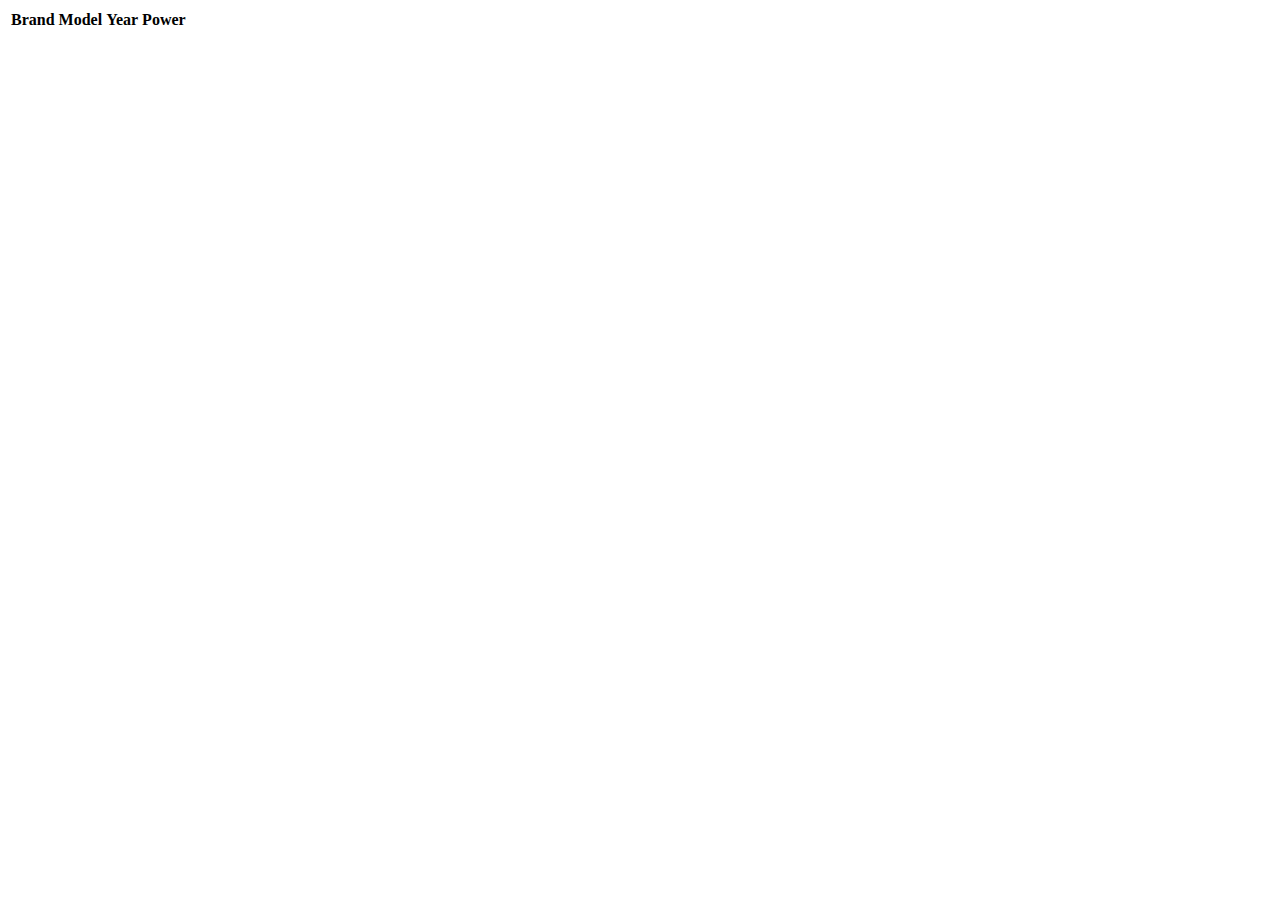
==== src/main/resources/templates/cars.html @ 816e81aa "initial commit" ====
<!DOCTYPE html>
<html lang="en" xmlns:th="http://www.w3.org/1999/xhtml">
<head>
    <meta charset="UTF-8">
    <title th:text="#{cars.title}">Title</title>
    <link th:href="@{/css/bootstrap.css}" rel="stylesheet" type="text/css"></link>
    <script th:src="@{/js/bootstrap.js}"></script>
    <link th:href="@{/styles.css}" rel="stylesheet" type="text/css" media="all"></link>
</head>
<body>
<div class="container">
    <div class="row">
        <div class="col-md-12">
            <table class="table table-striped">
                <tr>
                   <th>Brand</th>
                   <th>Model</th>
                   <th>Year</th>
                   <th>Power</th>
                </tr>
                <tr th:each="i:${cars}">
                    <td th:text="${i.getBrand()}"></td>
                    <td th:text="${i.getModel()}"></td>
                    <td th:text="${i.getYear()}"></td>
                    <td th:text="${i.getPower()}"></td>
                </tr>
            </table>
        </div>
    </div>
</div>
</body>
</html>
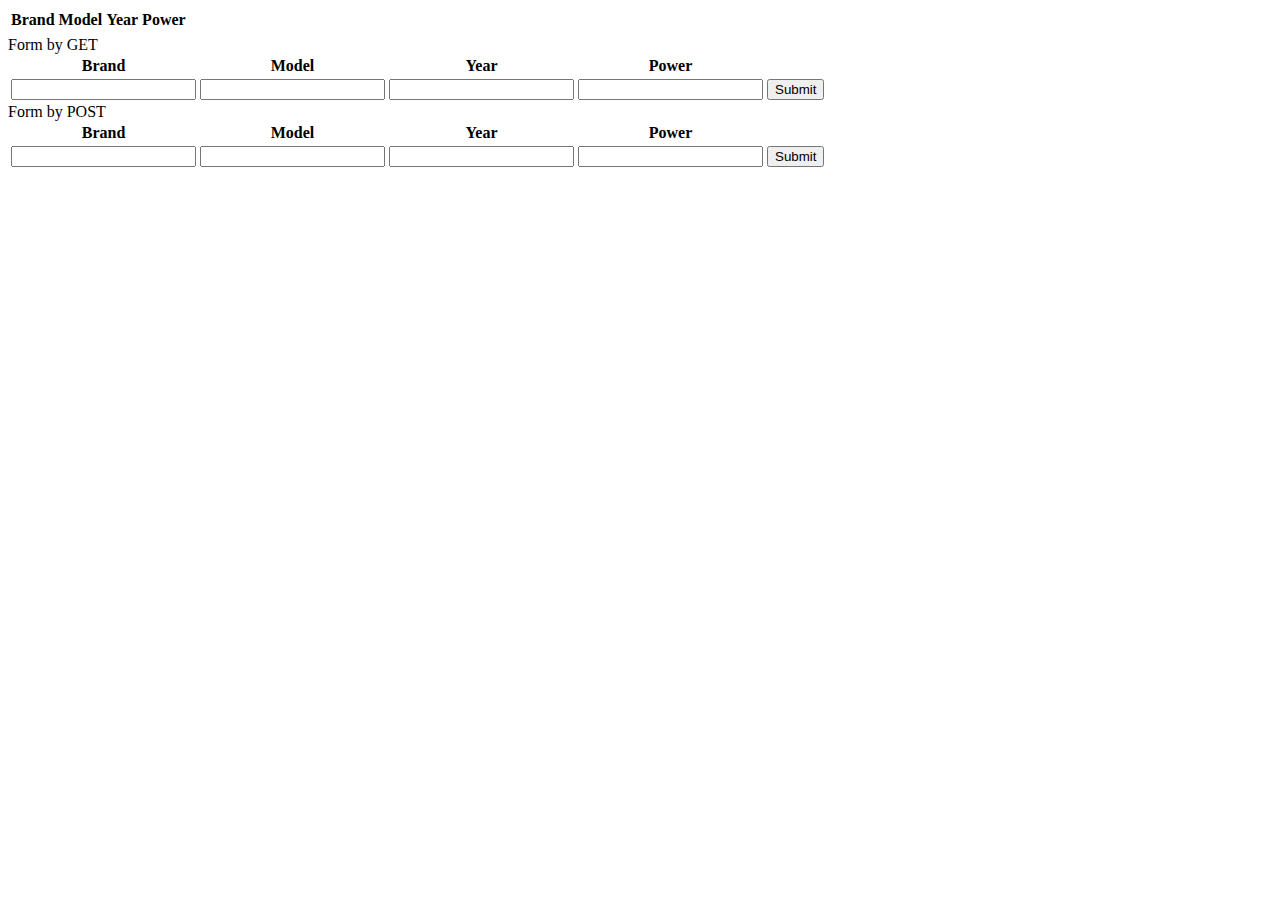
==== commit e171af6c: "cars" ====
--- a/src/main/resources/templates/cars.html
+++ b/src/main/resources/templates/cars.html
@@ -27,6 +27,54 @@
             </table>
         </div>
     </div>
+    <div class="row">
+        <div class="col-md-6">
+            <label for="form-get">Form by GET</label>
+            <form th:action="@{add}" method="get" id="form-get">
+                <table class="table table-striped">
+                    <tr>
+                        <th>Brand</th>
+                        <th>Model</th>
+                        <th>Year</th>
+                        <th>Power</th>
+                    </tr>
+                    <tr>
+                        <td><input type="text" name="brand" value=""></td>
+                        <td><input type="text" name="model" value=""></td>
+                        <td><input type="text" name="year" value=""></td>
+                        <td><input type="text" name="power" value=""></td>
+                        <td>
+                            <button class="btn btn-success btn-sm" type="submit">Submit</button>
+                        </td>
+                    </tr>
+                </table>
+            </form>
+        </div>
+    </div>
+    <div class="row">
+        <div class="col-md-6">
+            <label for="form-post">Form by POST</label>
+            <form th:action="@{add}" method="post" id="form-post">
+                <table class="table table-striped">
+                    <tr>
+                        <th>Brand</th>
+                        <th>Model</th>
+                        <th>Year</th>
+                        <th>Power</th>
+                    </tr>
+                    <tr>
+                        <td><input type="text" name="brand" value=""></td>
+                        <td><input type="text" name="model" value=""></td>
+                        <td><input type="text" name="year" value=""></td>
+                        <td><input type="text" name="power" value=""></td>
+                        <td>
+                            <button class="btn btn-success btn-sm" type="submit">Submit</button>
+                        </td>
+                    </tr>
+                </table>
+            </form>
+        </div>
+    </div>
 </div>
 </body>
 </html>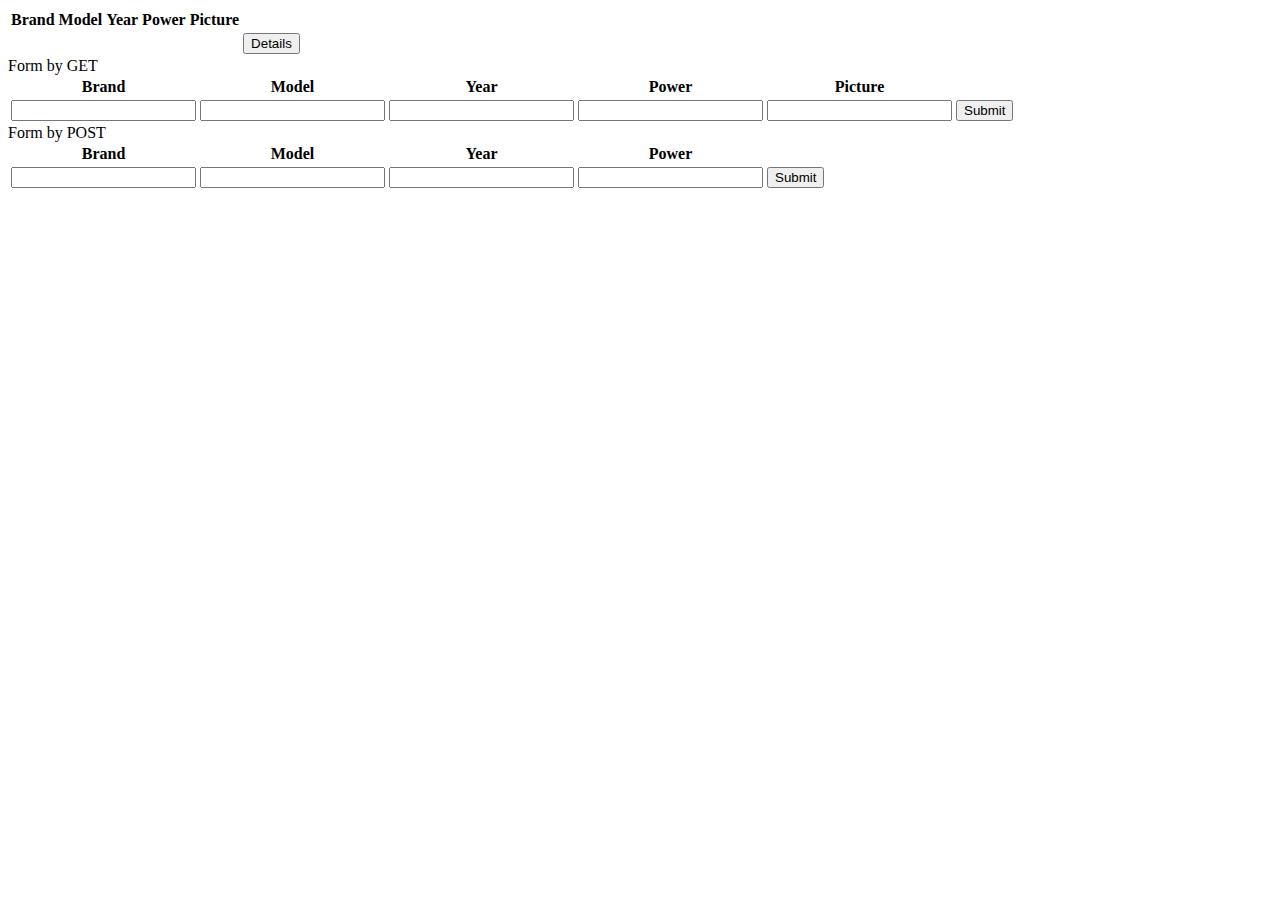
==== commit d1383edd: "picture" ====
--- a/src/main/resources/templates/cars.html
+++ b/src/main/resources/templates/cars.html
@@ -17,12 +17,19 @@
                    <th>Model</th>
                    <th>Year</th>
                    <th>Power</th>
+                   <th>Picture</th>
                 </tr>
                 <tr th:each="i:${cars}">
                     <td th:text="${i.getBrand()}"></td>
                     <td th:text="${i.getModel()}"></td>
                     <td th:text="${i.getYear()}"></td>
                     <td th:text="${i.getPower()}"></td>
+                    <td>
+                        <div class="foto">
+                            <img th:src="${i.getPicture()}">
+                        </div>
+                    </td>
+                    <td><button type="button">Details</button></td>
                 </tr>
             </table>
         </div>
@@ -37,12 +44,14 @@
                         <th>Model</th>
                         <th>Year</th>
                         <th>Power</th>
+                        <th>Picture</th>
                     </tr>
                     <tr>
                         <td><input type="text" name="brand" value=""></td>
                         <td><input type="text" name="model" value=""></td>
                         <td><input type="text" name="year" value=""></td>
                         <td><input type="text" name="power" value=""></td>
+                        <td><input type="text" name="picture" value=""></td>
                         <td>
                             <button class="btn btn-success btn-sm" type="submit">Submit</button>
                         </td>
@@ -54,7 +63,7 @@
     <div class="row">
         <div class="col-md-6">
             <label for="form-post">Form by POST</label>
-            <form th:action="@{add}" method="post" id="form-post">
+            <form th:action="@{addCarPost}" th:object="${car}" method="post" id="form-post">
                 <table class="table table-striped">
                     <tr>
                         <th>Brand</th>
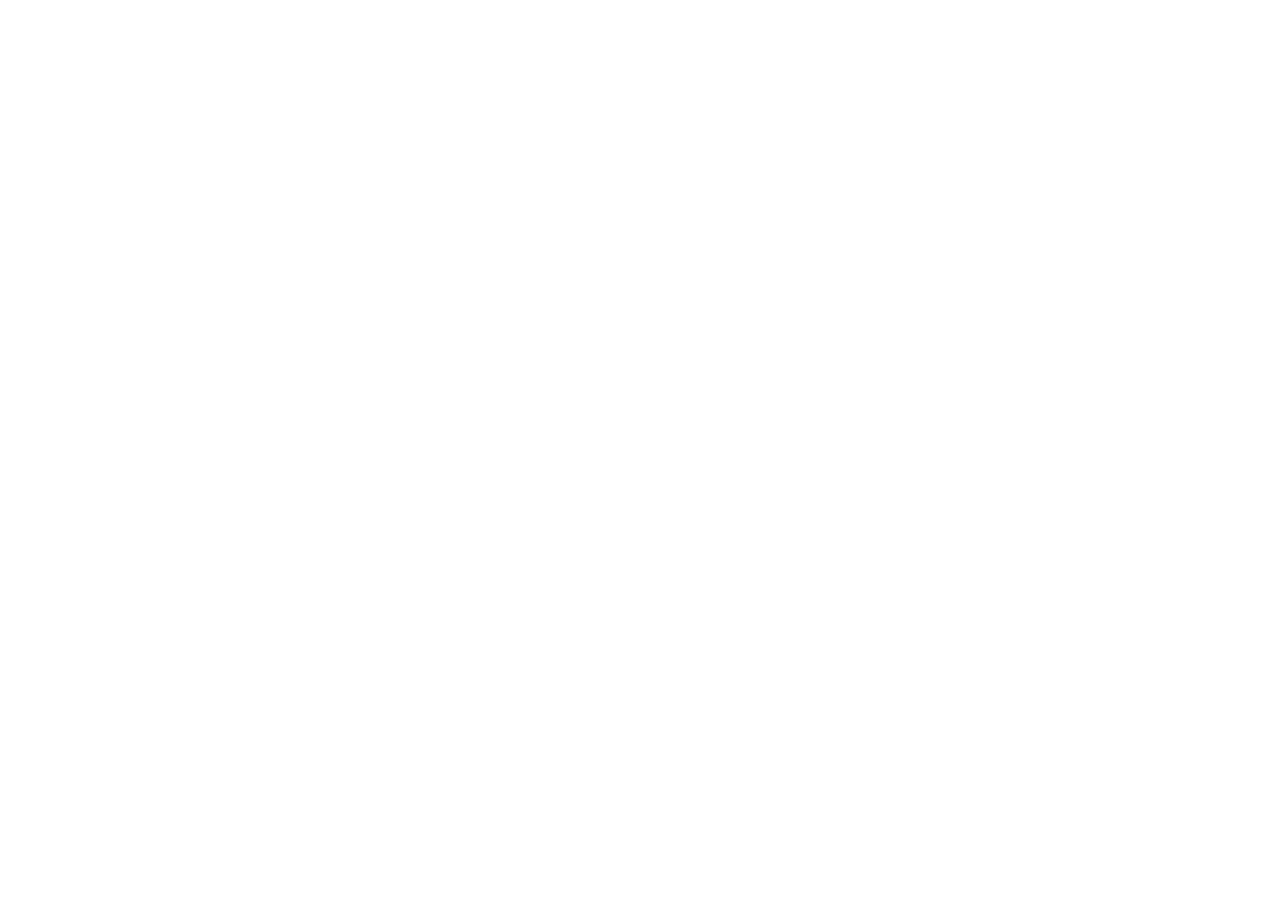
==== commit c7e68119: "html-fragments" ====
--- a/src/main/resources/templates/cars.html
+++ b/src/main/resources/templates/cars.html
@@ -1,89 +1,12 @@
 <!DOCTYPE html>
 <html lang="en" xmlns:th="http://www.w3.org/1999/xhtml">
-<head>
-    <meta charset="UTF-8">
-    <title th:text="#{cars.title}">Title</title>
-    <link th:href="@{/css/bootstrap.css}" rel="stylesheet" type="text/css"></link>
-    <script th:src="@{/js/bootstrap.js}"></script>
-    <link th:href="@{/styles.css}" rel="stylesheet" type="text/css" media="all"></link>
-</head>
+<head th:replace="fragments/head::head"></head>
 <body>
 <div class="container">
-    <div class="row">
-        <div class="col-md-12">
-            <table class="table table-striped">
-                <tr>
-                   <th>Brand</th>
-                   <th>Model</th>
-                   <th>Year</th>
-                   <th>Power</th>
-                   <th>Picture</th>
-                </tr>
-                <tr th:each="i:${cars}">
-                    <td th:text="${i.getBrand()}"></td>
-                    <td th:text="${i.getModel()}"></td>
-                    <td th:text="${i.getYear()}"></td>
-                    <td th:text="${i.getPower()}"></td>
-                    <td>
-                        <div class="foto">
-                            <img th:src="${i.getPicture()}">
-                        </div>
-                    </td>
-                    <td><button type="button">Details</button></td>
-                </tr>
-            </table>
-        </div>
-    </div>
-    <div class="row">
-        <div class="col-md-6">
-            <label for="form-get">Form by GET</label>
-            <form th:action="@{add}" method="get" id="form-get">
-                <table class="table table-striped">
-                    <tr>
-                        <th>Brand</th>
-                        <th>Model</th>
-                        <th>Year</th>
-                        <th>Power</th>
-                        <th>Picture</th>
-                    </tr>
-                    <tr>
-                        <td><input type="text" name="brand" value=""></td>
-                        <td><input type="text" name="model" value=""></td>
-                        <td><input type="text" name="year" value=""></td>
-                        <td><input type="text" name="power" value=""></td>
-                        <td><input type="text" name="picture" value=""></td>
-                        <td>
-                            <button class="btn btn-success btn-sm" type="submit">Submit</button>
-                        </td>
-                    </tr>
-                </table>
-            </form>
-        </div>
-    </div>
-    <div class="row">
-        <div class="col-md-6">
-            <label for="form-post">Form by POST</label>
-            <form th:action="@{addCarPost}" th:object="${car}" method="post" id="form-post">
-                <table class="table table-striped">
-                    <tr>
-                        <th>Brand</th>
-                        <th>Model</th>
-                        <th>Year</th>
-                        <th>Power</th>
-                    </tr>
-                    <tr>
-                        <td><input type="text" name="brand" value=""></td>
-                        <td><input type="text" name="model" value=""></td>
-                        <td><input type="text" name="year" value=""></td>
-                        <td><input type="text" name="power" value=""></td>
-                        <td>
-                            <button class="btn btn-success btn-sm" type="submit">Submit</button>
-                        </td>
-                    </tr>
-                </table>
-            </form>
-        </div>
-    </div>
+    <div class="row" th:replace="fragments/table::table"></div>
+    <div class="row" th:replace="fragments/buttons::back-button"></div>
+    <div class="row" th:replace="fragments/forms::form-get"></div>
+    <div class="row" th:replace="fragments/forms::form-post"></div>
 </div>
 </body>
 </html>